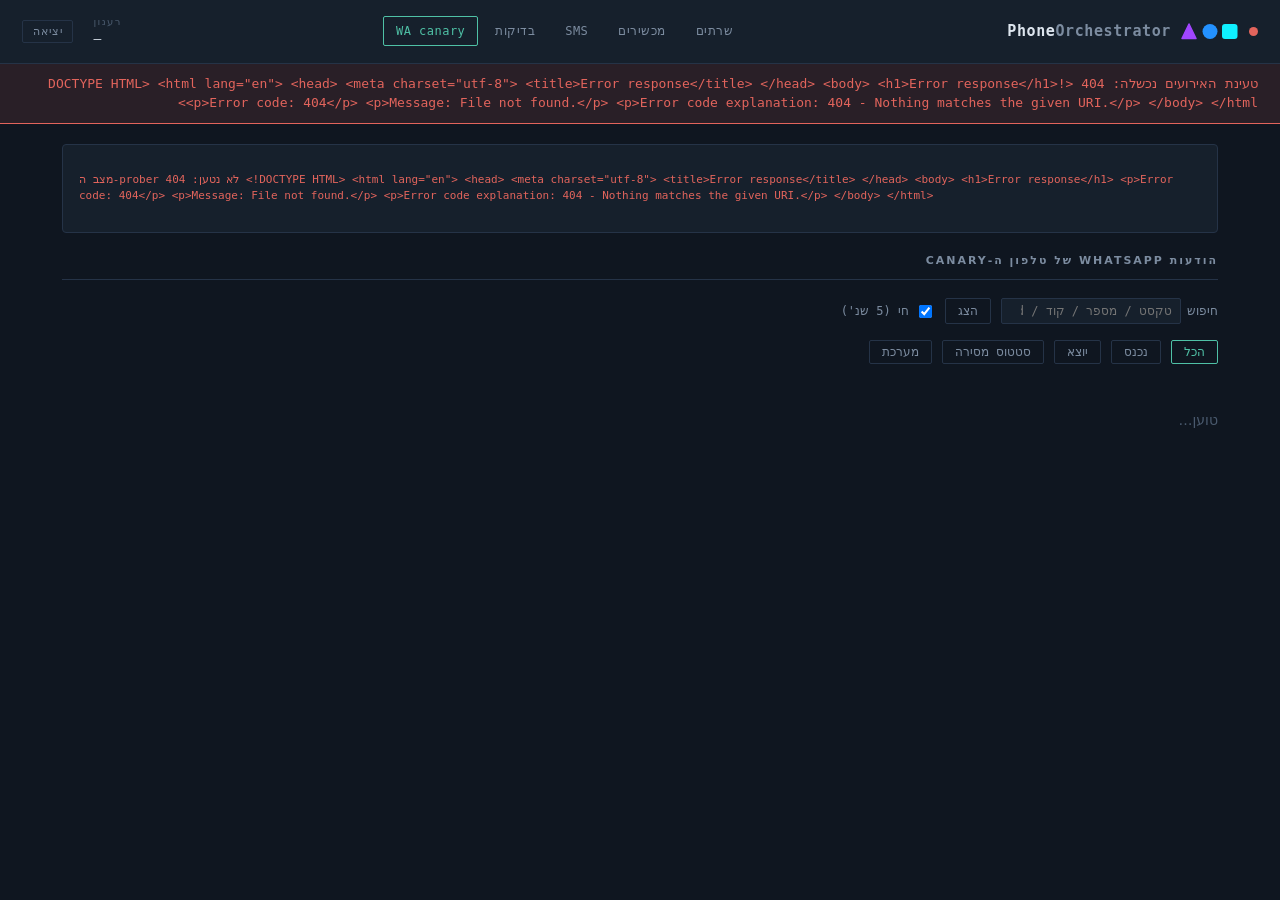
==== src/wwwroot/canary-wa.html @ 00721ed2 "WHASTAPP CANARY + dashboard sms.html (forward status)" ====
<!DOCTYPE html>
<html lang="he" dir="rtl">
<head>
<meta charset="utf-8">
<meta name="viewport" content="width=device-width, initial-scale=1">
<title>PhoneOrchestrator · WhatsApp canary</title>
<link rel="stylesheet" href="styles.css">
</head>
<body>

<header class="bar">
  <div class="bar__id">
    <span class="dot" id="pulse" aria-hidden="true"></span>
    <svg class="mark" viewBox="0 0 58 18" aria-hidden="true">
      <path d="M1 16.5 L8 2 L15 16.5 Z" fill="#A146FF" stroke="#A146FF" stroke-width="1.5" stroke-linejoin="round"/>
      <circle cx="29" cy="9.5" r="7.5" fill="#2391FF"/>
      <rect x="41" y="2" width="15.5" height="15" rx="3" fill="#0FF0FF"/>
    </svg>
    <h1>Phone<em>Orchestrator</em></h1>
  </div>

  <nav class="nav">
    <a href="/">שרתים</a>
    <a href="/devices.html">מכשירים</a>
    <a href="/sms.html">SMS</a>
    <a href="/canary.html">בדיקות</a>
    <a href="/canary-wa.html" aria-current="page">WA canary</a>
  </nav>

  <dl class="bar__meta">
    <div><dt>רענון</dt><dd id="m-refresh">—</dd></div>
  </dl>
  <button class="bar__out" id="logout">יציאה</button>
</header>

<p class="banner" id="banner" hidden></p>

<!-- ------------------------------------------------------------ list view -->
<main class="view" id="view-list">
  <div class="hostbar" id="prober"><p class="empty">טוען מצב ה-prober…</p></div>

  <div class="view__head">
    <h2>הודעות WhatsApp של טלפון ה-canary</h2>
    <div class="pager" id="waPager"></div>
  </div>

  <div class="filters">
    <label>חיפוש <input type="search" id="q" placeholder="טקסט / מספר / קוד / wamid"></label>
    <button class="back" id="apply">הצג</button>
    <label class="live"><input type="checkbox" id="live" checked> חי (5 שנ')</label>
  </div>

  <div class="filters" id="dirChips">
    <button class="chip" data-dir="" aria-current="true">הכל</button>
    <button class="chip" data-dir="in">נכנס</button>
    <button class="chip" data-dir="out">יוצא</button>
    <button class="chip" data-dir="status">סטטוס מסירה</button>
    <button class="chip" data-dir="system">מערכת</button>
  </div>

  <div id="list"><p class="empty">טוען…</p></div>
</main>

<!-- ---------------------------------------------------------- detail view -->
<main class="view" id="view-one" hidden>
  <div class="view__head">
    <button class="back" id="back">חזרה לרשימה</button>
    <span class="hint" id="oneId"></span>
  </div>
  <div class="hostbar" id="onebar"></div>
  <pre class="trail__detail raw" id="raw"></pre>
</main>

<script src="canary-wa.js"></script>
</body>
</html>
---- src/wwwroot/styles.css ----
/* PhoneOrchestrator - instrument panel.
   Data is set in mono throughout: hostnames, IPs and ports are the
   vernacular of this subject, so they get the typeface machines use. */

:root {
  --ground:   #0F1620;
  --panel:    #16202C;
  --raise:    #1B2735;
  --rule:     #253347;
  --paper:    #DDE5EE;
  --muted:    #7C8CA0;
  --dim:      #4A5A6E;

  --ok:       #4FC1A6;
  --warn:     #E0A33C;
  --bad:      #E2645C;

  --mono: ui-monospace, "SF Mono", "JetBrains Mono", "Cascadia Mono", Menlo, Consolas, monospace;
  --sans: system-ui, -apple-system, "Segoe UI", "Noto Sans Hebrew", Arial, sans-serif;

  --gap: 20px;
}

* { box-sizing: border-box; }

html, body {
  margin: 0;
  background: var(--ground);
  color: var(--paper);
  font-family: var(--sans);
  font-size: 15px;
  line-height: 1.5;
}

/* ---------------------------------------------------------------- header */

.bar {
  display: flex;
  flex-wrap: wrap;
  align-items: center;
  gap: var(--gap);
  padding: 14px 22px;
  background: var(--panel);
  border-bottom: 1px solid var(--rule);
}

.bar__id { display: flex; align-items: center; gap: 10px; }
.mark { height: 18px; width: auto; flex: none; display: block; }

.bar h1 {
  margin: 0;
  font-family: var(--mono);
  font-size: 15px;
  font-weight: 600;
  letter-spacing: .04em;
  direction: ltr;
}
.bar h1 em { color: var(--muted); font-style: normal; }

.dot {
  width: 9px; height: 9px; border-radius: 50%;
  background: var(--ok);
  box-shadow: 0 0 0 0 rgba(79,193,166,.55);
  animation: ping 2.4s ease-out infinite;
}
.dot[data-state="stale"] { background: var(--warn); animation: none; }
.dot[data-state="down"]  { background: var(--bad);  animation: none; }

@keyframes ping {
  0%   { box-shadow: 0 0 0 0 rgba(79,193,166,.5); }
  70%  { box-shadow: 0 0 0 9px rgba(79,193,166,0); }
  100% { box-shadow: 0 0 0 0 rgba(79,193,166,0); }
}

.bar__meta {
  display: flex; flex-wrap: wrap; gap: var(--gap);
  margin: 0; margin-inline-start: auto;
}
.bar__meta div { display: flex; flex-direction: column; }
.bar__meta dt {
  font-size: 10px; letter-spacing: .14em; text-transform: uppercase;
  color: var(--dim);
}
.bar__meta dd {
  margin: 0; font-family: var(--mono); font-size: 13px; direction: ltr;
  text-align: start;
}

.pill {
  font-family: var(--mono); font-size: 11px; letter-spacing: .08em;
  padding: 4px 10px; border-radius: 2px;
  border: 1px solid var(--rule); color: var(--muted);
  text-transform: uppercase; white-space: nowrap;
}
.pill[data-on="true"]  { border-color: var(--ok);   color: var(--ok); }
.pill[data-on="false"] { border-color: var(--warn); color: var(--warn); }

.banner {
  margin: 0; padding: 10px 22px;
  background: rgba(226,100,92,.12);
  border-bottom: 1px solid var(--bad);
  color: var(--bad);
  font-family: var(--mono); font-size: 13px;
}

/* ----------------------------------------------------------------- views */

.view { padding: 20px 22px 40px; max-width: 1200px; margin: 0 auto; }

.view__head {
  display: flex; align-items: center; justify-content: space-between;
  gap: 12px; margin-bottom: 18px;
  border-bottom: 1px solid var(--rule); padding-bottom: 10px;
}
.view__head h2 {
  margin: 0; font-size: 11px; letter-spacing: .18em; text-transform: uppercase;
  color: var(--muted); font-weight: 600;
}

.back {
  background: transparent; border: 1px solid var(--rule); border-radius: 2px;
  color: var(--muted); font-family: var(--mono); font-size: 12px;
  padding: 5px 12px; cursor: pointer;
}
.back:hover { color: var(--paper); border-color: var(--dim); }
.back:focus-visible { outline: 2px solid var(--ok); outline-offset: 2px; }

.empty { color: var(--dim); font-size: 14px; padding: 30px 0; }

/* ------------------------------------------------------------ host cards */

.hosts {
  display: grid;
  grid-template-columns: repeat(auto-fill, minmax(320px, 1fr));
  gap: 14px;
}

.host {
  width: 100%; text-align: start;
  background: var(--panel); border: 1px solid var(--rule);
  border-radius: 4px; padding: 16px;
  color: inherit; font: inherit; cursor: pointer;
  display: grid; gap: 14px; align-content: start;
  transition: border-color .12s, background .12s;
}
.host:hover { background: var(--raise); border-color: var(--dim); }
.host:focus-visible { outline: 2px solid var(--ok); outline-offset: 2px; }

.host__top { display: flex; align-items: baseline; gap: 10px; }
.host__name {
  font-family: var(--mono); font-size: 14px; direction: ltr;
  overflow: hidden; text-overflow: ellipsis; white-space: nowrap;
}
.host__ip {
  font-family: var(--mono); font-size: 12px; color: var(--dim);
  direction: ltr; margin-inline-start: auto;
}

.host__stats {
  display: flex; gap: 16px; flex-wrap: wrap;
  font-family: var(--mono); font-size: 12px; color: var(--muted);
}
.host__stats b { color: var(--paper); font-weight: 500; }

.host__go {
  font-family: var(--mono); font-size: 11px; color: var(--dim);
  letter-spacing: .06em;
}
.host:hover .host__go { color: var(--ok); }

.host__err {
  font-family: var(--mono); font-size: 11px; color: var(--bad);
  direction: ltr; word-break: break-word;
}

/* ---------------------------------------------------------------- gauges */

/* Dials, not bars: three readings you scan rather than read. The absolute
   figures sit under each one because a percentage alone does not say
   whether 93% leaves 2GB free or 200GB. */

.gauges {
  display: grid; grid-template-columns: repeat(3, 1fr);
  gap: 8px; justify-items: center;
}

.gauge { display: grid; justify-items: center; width: 100%; }
.gauge svg { width: 100%; max-width: 92px; height: auto; overflow: visible; }

.gauge__track {
  fill: none; stroke: var(--rule); stroke-width: 5; stroke-linecap: round;
}
.gauge__fill {
  fill: none; stroke-width: 5; stroke-linecap: round;
  transition: stroke-dasharray .4s ease;
}
.gauge__needle { stroke-width: 1.5; stroke-linecap: round; transition: all .4s ease; }

.gauge[data-tone="ok"]   .gauge__fill,
.gauge[data-tone="ok"]   .gauge__needle { stroke: var(--ok); }
.gauge[data-tone="ok"]   .gauge__hub    { fill: var(--ok); }
.gauge[data-tone="warn"] .gauge__fill,
.gauge[data-tone="warn"] .gauge__needle { stroke: var(--warn); }
.gauge[data-tone="warn"] .gauge__hub    { fill: var(--warn); }
.gauge[data-tone="bad"]  .gauge__fill,
.gauge[data-tone="bad"]  .gauge__needle { stroke: var(--bad); }
.gauge[data-tone="bad"]  .gauge__hub    { fill: var(--bad); }

.gauge__lbl {
  font-family: var(--mono); font-size: 10px; letter-spacing: .16em;
  color: var(--muted); margin-bottom: 2px;
}
.gauge__val {
  font-family: var(--mono); font-size: 15px; color: var(--paper);
  margin-top: -8px;
}
.gauge__sub {
  font-family: var(--mono); font-size: 10px; color: var(--dim);
  direction: ltr; white-space: nowrap; margin-top: 1px;
}

/* ------------------------------------------------------------------ gate */

/* Five bars, one per rule in rpc_orch_pick_host. Reads as a barcode -
   eligibility without parsing a single number. */
.gates { display: flex; gap: 4px; }
.gate {
  flex: 1; max-width: 52px; height: 22px;
  border: 1px solid var(--rule); border-radius: 1px;
  display: flex; align-items: center; justify-content: center;
  font-family: var(--mono); font-size: 10px; letter-spacing: .06em;
  color: var(--dim);
}
.gate[data-pass="true"]  { border-color: var(--ok);  color: var(--ok);  background: rgba(79,193,166,.10); }
.gate[data-pass="false"] { border-color: var(--bad); color: var(--bad); background: rgba(226,100,92,.12); }

/* ------------------------------------------------------- drill-down head */

.hostbar {
  background: var(--panel); border: 1px solid var(--rule);
  border-radius: 4px; padding: 16px; margin-bottom: 20px;
  display: grid; gap: 14px;
}
.hostbar__top { display: flex; align-items: baseline; gap: 10px; }
.hostbar__name { font-family: var(--mono); font-size: 15px; direction: ltr; }
.hostbar .gauges { max-width: 420px; }

/* ------------------------------------------------------------------ tags */

.tag {
  font-family: var(--mono); font-size: 10px; letter-spacing: .1em;
  text-transform: uppercase; padding: 2px 7px; border-radius: 2px;
  white-space: nowrap;
}
.tag--ok   { color: var(--ok);   background: rgba(79,193,166,.12); }
.tag--warn { color: var(--warn); background: rgba(224,163,60,.14); }
.tag--bad  { color: var(--bad);  background: rgba(226,100,92,.14); }

/* ---------------------------------------------------------------- tables */

.tbl { width: 100%; border-collapse: collapse; font-family: var(--mono); font-size: 12.5px; }
.tbl th {
  text-align: start; font-weight: 600; font-size: 10px; letter-spacing: .12em;
  text-transform: uppercase; color: var(--dim);
  padding: 9px 10px; border-bottom: 1px solid var(--rule); white-space: nowrap;
}
.tbl td {
  padding: 10px; border-bottom: 1px solid var(--panel);
  direction: ltr; text-align: start; vertical-align: middle;
}
.tbl tr:hover td { background: var(--panel); }
.num { color: var(--muted); }
.nil { color: var(--dim); }
.wrap { overflow-x: auto; }

/* ---------------------------------------------------------------- paging */

.pager { display: flex; align-items: center; gap: 6px; }
.pager button {
  font-family: var(--mono); font-size: 12px;
  background: transparent; color: var(--muted);
  border: 1px solid var(--rule); border-radius: 2px;
  padding: 4px 10px; cursor: pointer;
}
.pager button:hover:not(:disabled) { color: var(--paper); border-color: var(--dim); }
.pager button:disabled { opacity: .35; cursor: default; }
.pager button:focus-visible { outline: 2px solid var(--ok); outline-offset: 2px; }
.pager span { font-family: var(--mono); font-size: 11px; color: var(--dim); direction: ltr; }

/* ---------------------------------------------------------------- mobile */

@media (max-width: 640px) {
  .view { padding: 16px 14px 32px; }
  .hosts { grid-template-columns: 1fr; }
  .bar__meta { gap: 14px; }
}

@media (prefers-reduced-motion: reduce) {
  .gauge__fill, .gauge__needle { transition: none; }
  * { transition: none !important; }
}

/* ----------------------------------------------------------------- login */

.login-body { display: flex; min-height: 100vh; }

.login { margin: auto; width: 100%; max-width: 340px; padding: 24px; }

.login__card {
  background: var(--panel); border: 1px solid var(--rule);
  border-radius: 4px; padding: 28px 24px;
  display: flex; flex-direction: column; gap: 16px;
}

.login__brand {
  margin: 0 0 4px; font-family: var(--mono); font-size: 15px; font-weight: 600;
  letter-spacing: .04em; direction: ltr; text-align: center;
}
.login__logo {
  display: block;
  width: 160px; height: 160px;
  margin: 0 auto 4px;
}
.login__brand em { color: var(--muted); font-style: normal; }

.login__field { display: flex; flex-direction: column; gap: 6px; }
.login__field span {
  font-size: 10px; letter-spacing: .14em; text-transform: uppercase; color: var(--dim);
}
.login__field input {
  background: var(--ground); border: 1px solid var(--rule); border-radius: 2px;
  color: var(--paper); font-family: var(--mono); font-size: 14px;
  padding: 9px 10px; direction: ltr; text-align: start;
}
.login__field input:focus { outline: none; border-color: var(--ok); }

.login__error { margin: 0; font-size: 12px; color: var(--bad); }

.login__go {
  background: transparent; border: 1px solid var(--ok); border-radius: 2px;
  color: var(--ok); font-family: var(--mono); font-size: 13px;
  letter-spacing: .08em; padding: 9px; cursor: pointer;
}
.login__go:hover:not(:disabled) { background: rgba(79,193,166,.12); }
.login__go:disabled { opacity: .5; cursor: default; }
.login__go:focus-visible { outline: 2px solid var(--ok); outline-offset: 2px; }

.bar__out {
  background: transparent; border: 1px solid var(--rule); border-radius: 2px;
  color: var(--muted); font-family: var(--mono); font-size: 11px;
  letter-spacing: .08em; padding: 4px 10px; cursor: pointer;
}
.bar__out:hover { color: var(--paper); border-color: var(--dim); }


/* ════════════════════════════════════════════════════════════════════════
   Append to styles.css - navigation, filters, cards, upload, trail.
   ════════════════════════════════════════════════════════════════════════ */

/* ------------------------------------------------------------------- nav */

.nav { display: flex; gap: 4px; margin-inline-start: auto; }
.nav a {
  font-family: var(--mono); font-size: 12px; letter-spacing: .04em;
  color: var(--muted); text-decoration: none;
  padding: 5px 12px; border: 1px solid transparent; border-radius: 2px;
}
.nav a:hover { color: var(--paper); border-color: var(--rule); }
.nav a[aria-current="page"] { color: var(--ok); border-color: var(--ok); }

/* --------------------------------------------------------------- filters */

.filters {
  display: flex; align-items: center; gap: 10px; flex-wrap: wrap;
  margin-bottom: 16px;
}
.filters label {
  font-family: var(--mono); font-size: 12px; color: var(--muted);
  display: flex; align-items: center; gap: 6px;
}
.filters input[type="date"] {
  background: var(--panel); border: 1px solid var(--rule); border-radius: 2px;
  color: var(--paper); font-family: var(--mono); font-size: 12px;
  padding: 5px 8px; color-scheme: dark;
}
.hint { font-family: var(--mono); font-size: 11px; color: var(--dim); }

.chip {
  font-family: var(--mono); font-size: 12px;
  background: transparent; color: var(--muted);
  border: 1px solid var(--rule); border-radius: 2px;
  padding: 4px 12px; cursor: pointer;
}
.chip:hover { color: var(--paper); border-color: var(--dim); }
.chip[aria-current="true"] { color: var(--ok); border-color: var(--ok); }

/* Rows that drill down. The cursor is the only affordance a dense table
   has room for, so the hover tint has to carry the rest. */
.tbl tr.click { cursor: pointer; }
.tbl tr.click:hover td { background: var(--raise); }

.ok-t  { color: var(--ok); }
.bad-t { color: var(--bad); }
.big   { font-size: 16px; }

/* ----------------------------------------------------------------- cards */

.cards {
  display: grid; grid-template-columns: repeat(auto-fit, minmax(280px, 1fr));
  gap: 14px; margin-bottom: 26px;
}
.card {
  background: var(--panel); border: 1px solid var(--rule);
  border-radius: 4px; padding: 16px;
  display: grid; gap: 10px; align-content: start;
}
.card h3 {
  margin: 0; font-family: var(--mono); font-size: 13px;
  letter-spacing: .06em; font-weight: 600;
}
.card__note { margin: 0; font-size: 12px; color: var(--muted); line-height: 1.6; }
.card__note b { color: var(--paper); font-weight: 500; font-family: var(--mono); }
.card__state { }

.upload {
  display: inline-block; cursor: pointer;
  border: 1px dashed var(--rule); border-radius: 2px;
  padding: 9px; text-align: center;
  font-family: var(--mono); font-size: 12px; color: var(--muted);
}
.upload:hover { border-color: var(--ok); color: var(--ok); }
.upload input { position: absolute; opacity: 0; pointer-events: none; }

/* ------------------------------------------------------------------ form */

.form { display: grid; gap: 12px; max-width: 340px; }
.row { display: flex; gap: 8px; }

/* ----------------------------------------------------------------- trail */

/* The sub-event trail. A rule down the left with dots on it reads as a
   sequence without needing timestamps to be parsed. */
.trail {
  list-style: none; margin: 0; padding: 0 22px 0 0;
  border-inline-start: 1px solid var(--rule);
}
.trail li {
  position: relative; padding: 0 18px 18px 0; margin-inline-start: -1px;
  border-inline-start: 1px solid var(--rule);
}
.trail li::before {
  content: ''; position: absolute; inset-inline-start: -4px; top: 5px;
  width: 7px; height: 7px; border-radius: 50%;
  background: var(--ok);
}
.trail__when {
  font-family: var(--mono); font-size: 11px; color: var(--dim);
  margin-inline-end: 10px; direction: ltr;
}
.trail__kind {
  font-family: var(--mono); font-size: 12px; color: var(--paper);
  letter-spacing: .04em;
}
.trail__detail {
  margin: 8px 0 0; padding: 10px;
  background: var(--panel); border: 1px solid var(--rule); border-radius: 3px;
  font-family: var(--mono); font-size: 11px; color: var(--muted);
  direction: ltr; text-align: start;
  overflow-x: auto; white-space: pre; max-height: 240px;
}
/* ════════════════════════════════════════════════════════════════════════
   Append to styles.css - devices page (devices.html).
   ════════════════════════════════════════════════════════════════════════ */

.banner--ok {
  background: rgba(79,193,166,.10);
  border-bottom-color: var(--ok);
  color: var(--ok);
}

.chip:disabled { opacity: .35; cursor: default; }
.chip:disabled:hover { color: var(--muted); border-color: var(--rule); }
.chip--bad:hover:not(:disabled) { color: var(--bad); border-color: var(--bad); }
.tbl td .row { flex-wrap: nowrap; }

/* הכפתור ההרסני רחוק מהבטוח */
.row--actions { gap: 28px; }

/* ════════════════════════════════════════════════════════════════════════
   SMS page (sms.html).
   ════════════════════════════════════════════════════════════════════════ */

/* SMS text is mostly Hebrew - not mono, not forced LTR like the other cells. */
.tbl td.sms-body {
  font-family: var(--sans); font-size: 13px; direction: rtl;
  max-width: 420px; overflow: hidden; text-overflow: ellipsis; white-space: nowrap;
}
.sms-full {
  margin: 0; font-family: var(--sans); font-size: 15px; line-height: 1.6;
  white-space: pre-wrap; word-break: break-word;
}

/* A row that arrived since the last refresh. */
.tbl tr.fresh td { animation: fresh 3s ease-out; }
@keyframes fresh { from { background: rgba(79,193,166,.22); } to { background: transparent; } }

.filters input[type="search"] {
  background: var(--panel); border: 1px solid var(--rule); border-radius: 2px;
  color: var(--paper); font-family: var(--mono); font-size: 12px;
  padding: 5px 8px; min-width: 180px;
}
.filters input[type="search"]:focus { outline: none; border-color: var(--ok); }
.live { cursor: pointer; }
a.chip { text-decoration: none; display: inline-block; }

/* ════════════════════════════════════════════════════════════════════════
   WhatsApp canary page (canary-wa.html).
   ════════════════════════════════════════════════════════════════════════ */

.hostbar .gates { flex-wrap: wrap; }
.hostbar .gate { max-width: none; padding: 0 8px; }
pre.raw { margin: 0; max-height: none; }
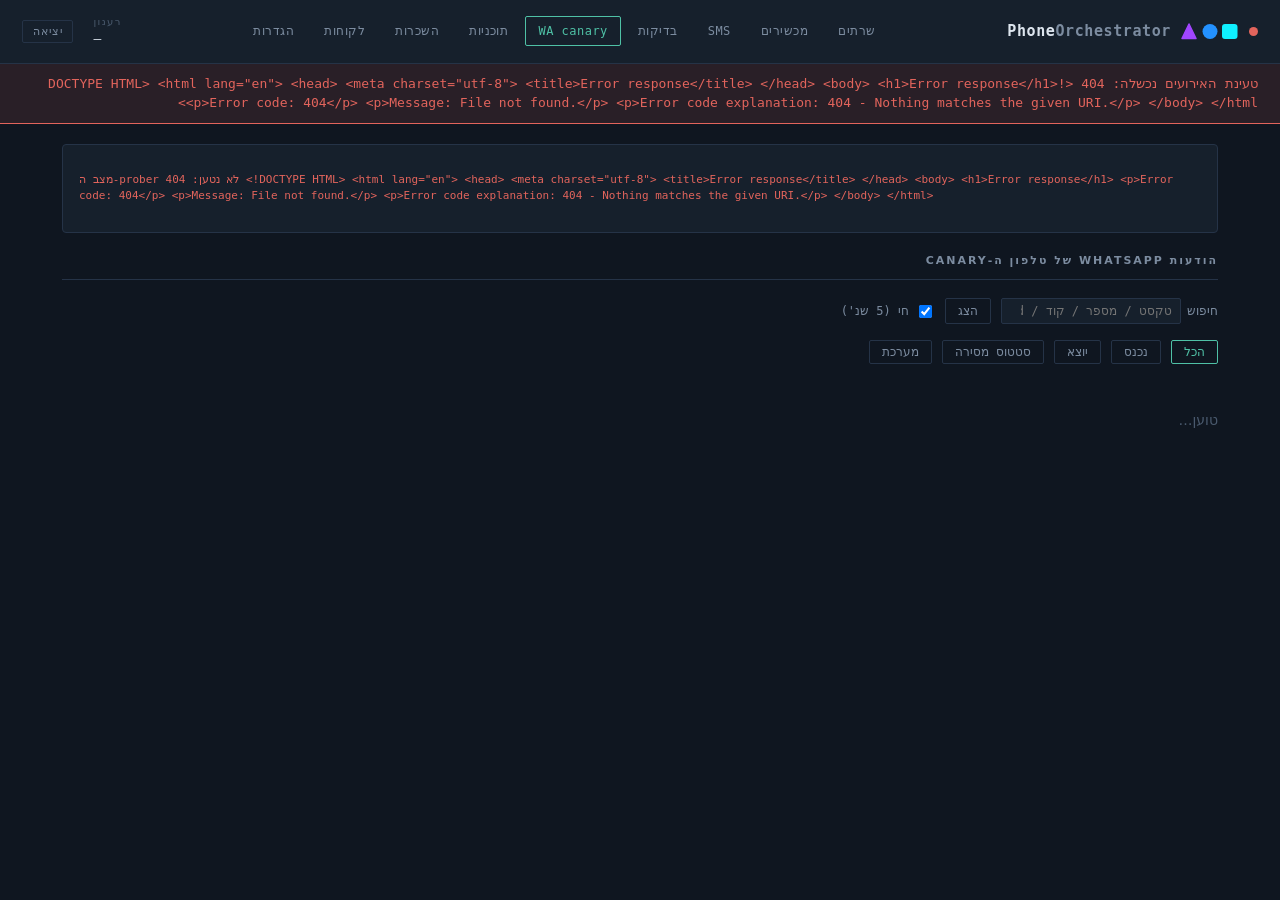
==== commit a883c7b8: "back office: plans, rentals, customers & debts, bot_config" ====
--- a/src/wwwroot/canary-wa.html
+++ b/src/wwwroot/canary-wa.html
@@ -25,6 +25,10 @@
     <a href="/sms.html">SMS</a>
     <a href="/canary.html">בדיקות</a>
     <a href="/canary-wa.html" aria-current="page">WA canary</a>
+    <a href="/plans.html">תוכניות</a>
+    <a href="/rentals.html">השכרות</a>
+    <a href="/customers.html">לקוחות</a>
+    <a href="/config.html">הגדרות</a>
   </nav>
 
   <dl class="bar__meta">
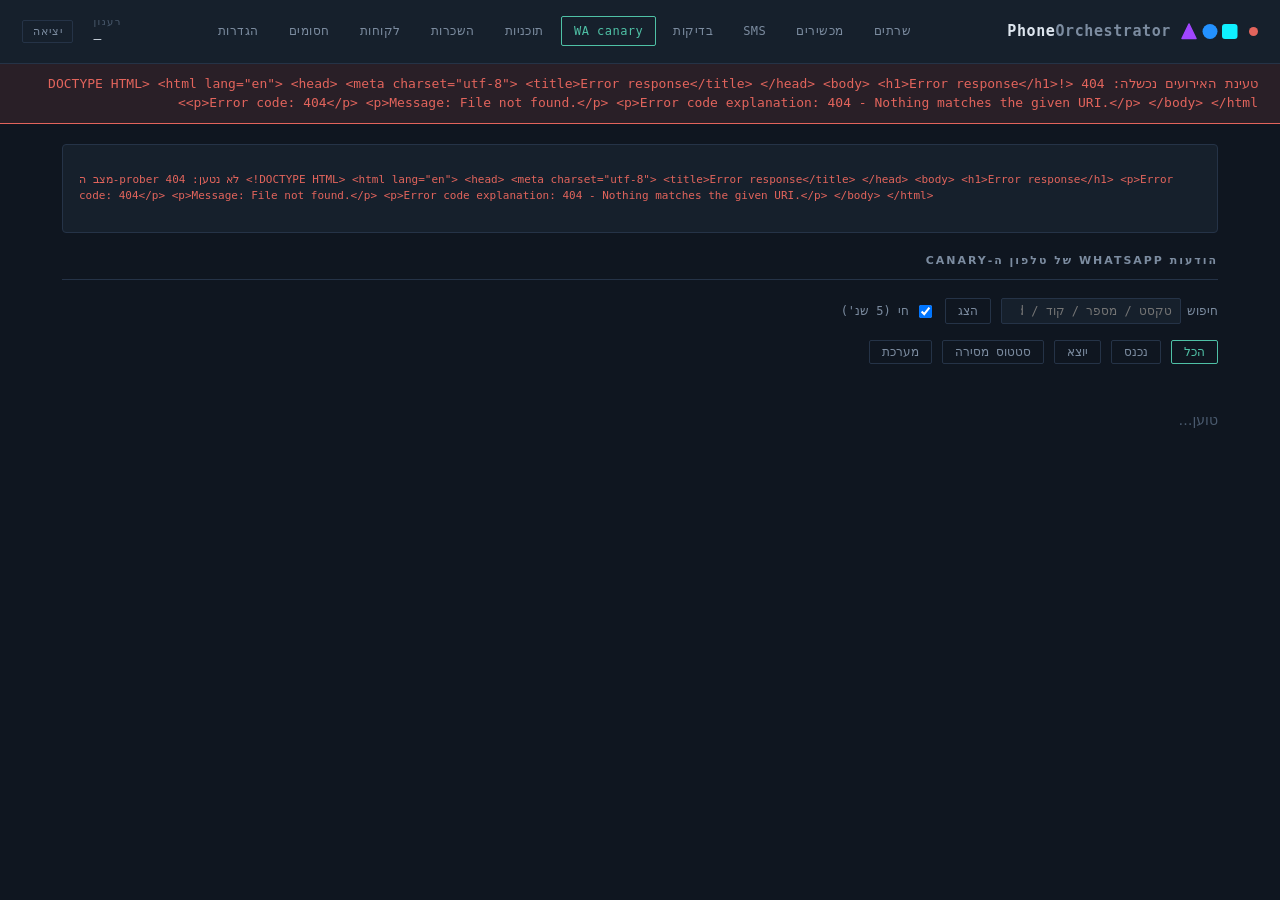
==== commit 15084859: "pws and unwanted" ====
--- a/src/wwwroot/canary-wa.html
+++ b/src/wwwroot/canary-wa.html
@@ -2,9 +2,16 @@
 <html lang="he" dir="rtl">
 <head>
 <meta charset="utf-8">
-<meta name="viewport" content="width=device-width, initial-scale=1">
+<meta name="viewport" content="width=device-width, initial-scale=1, viewport-fit=cover">
 <title>PhoneOrchestrator · WhatsApp canary</title>
 <link rel="stylesheet" href="styles.css">
+<link rel="manifest" href="/manifest.webmanifest">
+<meta name="theme-color" content="#0F1620">
+<link rel="icon" href="/icons/icon-192.png" type="image/png">
+<link rel="apple-touch-icon" href="/icons/apple-touch-icon.png">
+<meta name="apple-mobile-web-app-capable" content="yes">
+<meta name="apple-mobile-web-app-status-bar-style" content="black-translucent">
+<script src="pwa.js" defer></script>
 </head>
 <body>
 
@@ -28,6 +35,7 @@
     <a href="/plans.html">תוכניות</a>
     <a href="/rentals.html">השכרות</a>
     <a href="/customers.html">לקוחות</a>
+    <a href="/unwanted.html">חסומים</a>
     <a href="/config.html">הגדרות</a>
   </nav>
 
--- a/src/wwwroot/styles.css
+++ b/src/wwwroot/styles.css
@@ -521,3 +521,87 @@
 .hostbar .gate { max-width: none; padding: 0 8px; }
 pre.raw { margin: 0; max-height: none; }
 
+
+/* ════════════════════════════════════════════════════════════════════════
+   Responsive + PWA (pwa.js adds .bar__menu and toggles .bar--open).
+   ════════════════════════════════════════════════════════════════════════ */
+
+html { -webkit-text-size-adjust: 100%; }
+body { padding-bottom: env(safe-area-inset-bottom); }
+.bar { padding-top: max(14px, env(safe-area-inset-top)); position: sticky; top: 0; z-index: 20; }
+
+.bar__menu {
+  display: none; align-items: center; gap: 8px;
+  background: transparent; border: 1px solid var(--rule); border-radius: 2px;
+  color: var(--paper); font-family: var(--mono); font-size: 13px;
+  padding: 6px 12px; cursor: pointer; margin-inline-start: auto;
+}
+.bar__menu b { font-weight: 500; color: var(--ok); }
+.bar__menu:focus-visible { outline: 2px solid var(--ok); outline-offset: 2px; }
+
+/* wide nav: 10 links don't fit next to the meta on mid screens → let it wrap */
+.nav { flex-wrap: wrap; }
+
+/* row → card layout for tables marked .tbl--cards (unwanted.html) */
+.tbl td.act { text-align: end; white-space: nowrap; }
+
+@media (max-width: 1100px) {
+  .bar { gap: 12px; }
+  .bar__meta { order: 5; width: 100%; margin-inline-start: 0; }
+  .bar__menu { display: inline-flex; }
+  .nav {
+    display: none; order: 4; width: 100%; margin: 0;
+    flex-direction: column; gap: 2px;
+    border-top: 1px solid var(--rule); padding-top: 8px;
+  }
+  .bar--open .nav { display: flex; }
+  .nav a { padding: 11px 12px; font-size: 14px; }
+}
+
+@media (max-width: 640px) {
+  html, body { font-size: 14px; }
+  .bar { padding-inline: 14px; }
+  .bar__id h1 { font-size: 13px; }
+  .bar__out { padding: 6px 10px; }
+  .bar__install { display: none; }        /* menu stays reachable; Android shows its own install too */
+  .banner { padding-inline: 14px; }
+
+  .view__head { flex-wrap: wrap; }
+  .filters { gap: 8px; }
+  .filters input[type="search"], .filters select, .filters input[type="text"] { flex: 1 1 100%; min-width: 0; font-size: 16px; }
+  .chip, .back, .pager button { padding: 8px 12px; }   /* finger-sized */
+
+  .grid2, .cards { grid-template-columns: 1fr; }
+  .gauges { grid-template-columns: repeat(3, minmax(0, 1fr)); }
+  .row { flex-wrap: wrap; }
+  .row--actions { gap: 14px; }
+  .form { max-width: none; }
+  .wrap { -webkit-overflow-scrolling: touch; margin-inline: -14px; padding-inline: 14px; }
+  .tbl td.sms-body { max-width: 220px; }
+
+  /* cards */
+  .tbl--cards thead { display: none; }
+  .tbl--cards, .tbl--cards tbody, .tbl--cards tr, .tbl--cards td { display: block; width: 100%; }
+  .tbl--cards tr {
+    background: var(--panel); border: 1px solid var(--rule); border-radius: 4px;
+    padding: 10px 12px; margin-bottom: 10px;
+  }
+  .tbl--cards tr:hover td { background: transparent; }
+  .tbl--cards td {
+    border: 0; padding: 4px 0; direction: rtl; text-align: start;
+    display: flex; gap: 10px; align-items: baseline; justify-content: space-between;
+  }
+  .tbl--cards td[data-label]::before {
+    content: attr(data-label); flex: none;
+    font-size: 10px; letter-spacing: .12em; color: var(--dim);
+  }
+  .tbl--cards td.sms-body { max-width: none; white-space: normal; }
+  .tbl--cards td.act { justify-content: stretch; padding-top: 8px; }
+  .tbl--cards td.act:empty { display: none; }
+  .tbl--cards td.act .chip { width: 100%; }
+}
+
+@media (display-mode: standalone) {
+  .bar__install { display: none; }
+}
+.tbl td.nw { white-space: nowrap; }
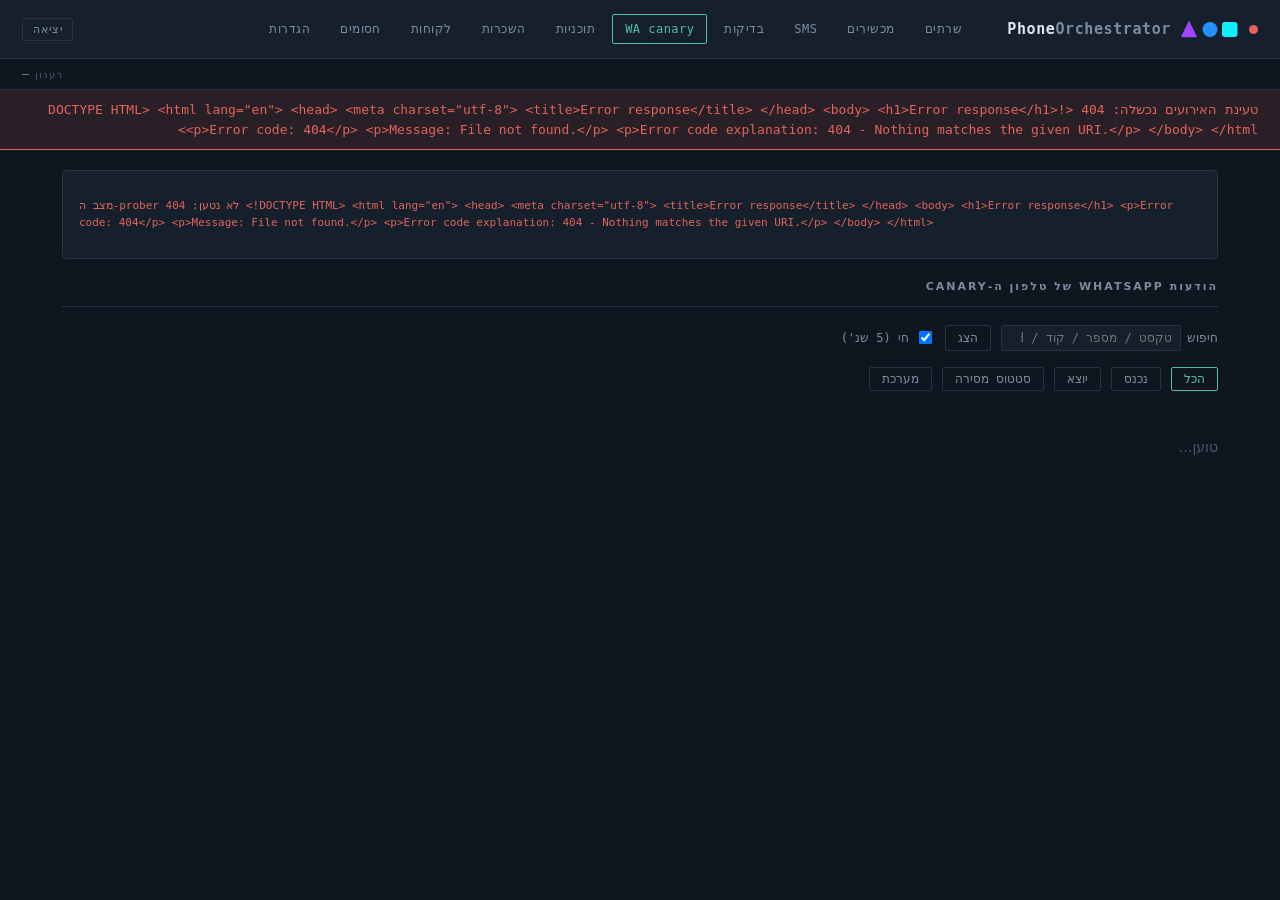
==== commit bd753e11: "pws FIXED" ====
--- a/src/wwwroot/canary-wa.html
+++ b/src/wwwroot/canary-wa.html
@@ -25,7 +25,6 @@
     </svg>
     <h1>Phone<em>Orchestrator</em></h1>
   </div>
-
   <nav class="nav">
     <a href="/">שרתים</a>
     <a href="/devices.html">מכשירים</a>
@@ -38,12 +37,11 @@
     <a href="/unwanted.html">חסומים</a>
     <a href="/config.html">הגדרות</a>
   </nav>
-
-  <dl class="bar__meta">
-    <div><dt>רענון</dt><dd id="m-refresh">—</dd></div>
-  </dl>
   <button class="bar__out" id="logout">יציאה</button>
 </header>
+<dl class="meta" aria-label="מצב">
+  <div><dt>רענון</dt><dd id="m-refresh">—</dd></div>
+</dl>
 
 <p class="banner" id="banner" hidden></p>
 
--- a/src/wwwroot/styles.css
+++ b/src/wwwroot/styles.css
@@ -545,9 +545,8 @@
 /* row → card layout for tables marked .tbl--cards (unwanted.html) */
 .tbl td.act { text-align: end; white-space: nowrap; }
 
-@media (max-width: 1100px) {
+@media (max-width: 1180px) {
   .bar { gap: 12px; }
-  .bar__meta { order: 5; width: 100%; margin-inline-start: 0; }
   .bar__menu { display: inline-flex; }
   .nav {
     display: none; order: 4; width: 100%; margin: 0;
@@ -605,3 +604,36 @@
   .bar__install { display: none; }
 }
 .tbl td.nw { white-space: nowrap; }
+
+/* ── header: logo · nav · (pill) · logout on one row; status moved to .meta under it ── */
+.bar { flex-wrap: nowrap; }
+.bar__id { flex: none; }
+.nav { flex: 1 1 auto; min-width: 0; margin-inline-start: 12px; flex-wrap: wrap; }
+.nav a { white-space: nowrap; }
+.bar .pill, .bar__out, .bar__install { flex: none; }
+
+/* status strip (refresh / scan / env / build) — under the header, scrolls with the page */
+.meta {
+  display: flex; flex-wrap: wrap; justify-content: flex-end; gap: 6px 22px;
+  margin: 0; padding: 6px 22px;
+  border-bottom: 1px solid var(--rule); background: var(--ground);
+}
+.meta div { display: flex; align-items: baseline; gap: 6px; min-width: 0; }
+.meta dt { font-size: 10px; letter-spacing: .14em; text-transform: uppercase; color: var(--dim); }
+.meta dd {
+  margin: 0; font-family: var(--mono); font-size: 12px; color: var(--muted); direction: ltr;
+  max-width: 16ch; overflow: hidden; text-overflow: ellipsis; white-space: nowrap;
+}
+
+@media (max-width: 1180px) {
+  .bar { flex-wrap: wrap; }
+  .nav { margin-inline-start: 0; flex: 1 1 100%; }
+}
+@media (max-width: 640px) {
+  .meta { justify-content: flex-start; padding-inline: 14px; gap: 4px 16px; }
+}
+@media (max-width: 640px) {
+  .bar .mark { display: none; }          /* logo text + ☰ + יציאה on one row */
+  .bar { gap: 8px; }
+  .bar__menu { padding: 6px 10px; }
+}
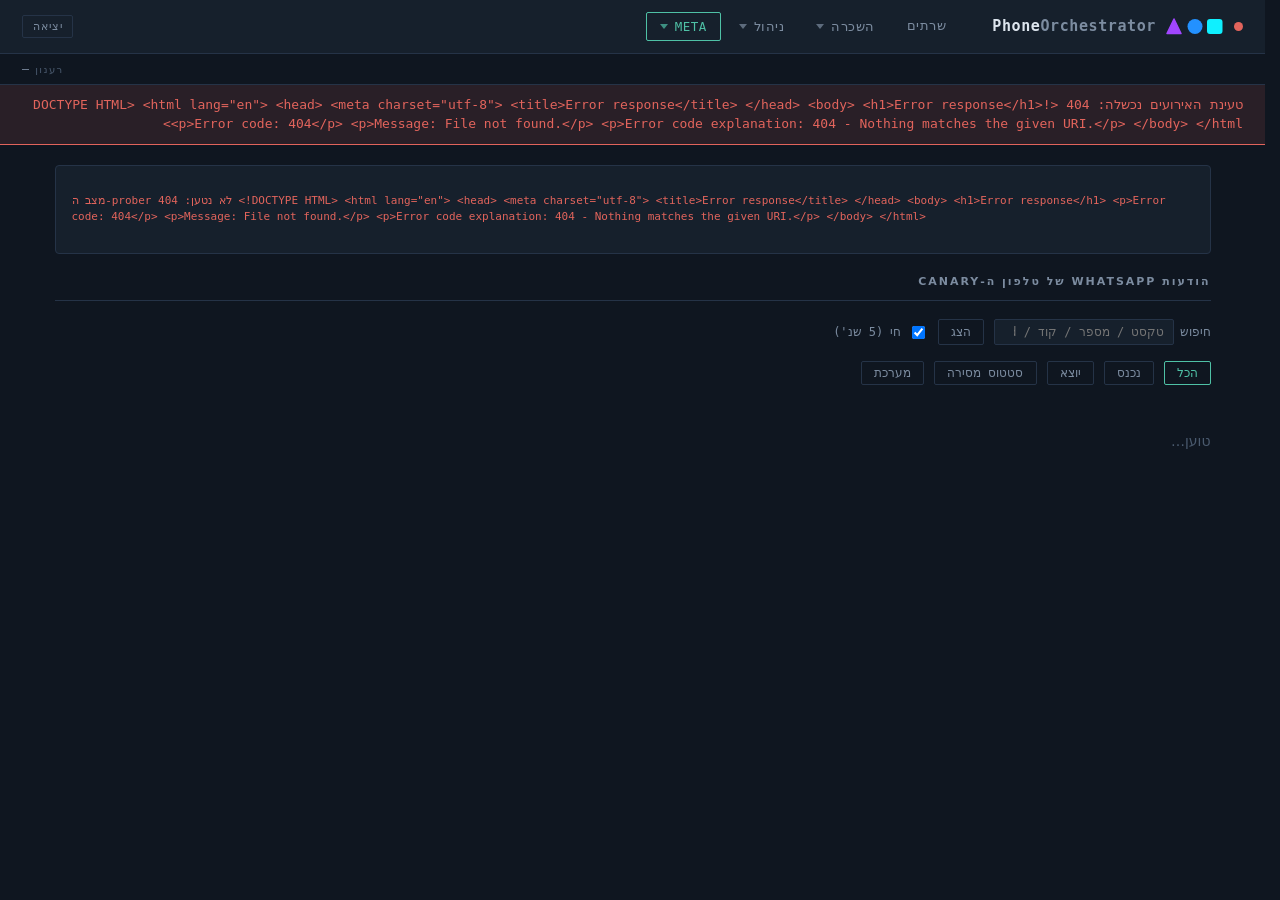
==== commit 65142c27: "MENU" ====
--- a/src/wwwroot/canary-wa.html
+++ b/src/wwwroot/canary-wa.html
@@ -25,19 +25,37 @@
     </svg>
     <h1>Phone<em>Orchestrator</em></h1>
   </div>
-  <nav class="nav">
-    <a href="/">שרתים</a>
-    <a href="/devices.html">מכשירים</a>
-    <a href="/sms.html">SMS</a>
-    <a href="/canary.html">בדיקות</a>
-    <a href="/canary-wa.html" aria-current="page">WA canary</a>
-    <a href="/plans.html">תוכניות</a>
-    <a href="/rentals.html">השכרות</a>
-    <a href="/customers.html">לקוחות</a>
-    <a href="/unwanted.html">חסומים</a>
-    <a href="/config.html">הגדרות</a>
+  <nav class="nav" id="mainnav" aria-label="ניווט">
+    <a class="nav__top" href="/">שרתים</a>
+    <div class="nav__grp">
+      <button class="nav__top" type="button" aria-expanded="false">השכרה<span class="nav__car" aria-hidden="true"></span></button>
+      <div class="nav__sub">
+        <a href="/devices.html">מכשירים</a>
+        <a href="/sms.html">SMS</a>
+        <a href="/rentals.html">השכרות</a>
+      </div>
+    </div>
+    <div class="nav__grp">
+      <button class="nav__top" type="button" aria-expanded="false">ניהול<span class="nav__car" aria-hidden="true"></span></button>
+      <div class="nav__sub">
+        <a href="/customers.html">לקוחות</a>
+        <a href="/unwanted.html">חסומים</a>
+        <a href="/plans.html">תוכניות</a>
+        <a href="/config.html">הגדרות</a>
+      </div>
+    </div>
+    <div class="nav__grp" data-current="true">
+      <button class="nav__top" type="button" aria-expanded="false">META<span class="nav__car" aria-hidden="true"></span></button>
+      <div class="nav__sub">
+        <a href="/canary.html">בדיקות</a>
+        <a href="/canary-wa.html" aria-current="page">WA canary</a>
+      </div>
+    </div>
   </nav>
-  <button class="bar__out" id="logout">יציאה</button>
+  <div class="bar__end">
+    <button class="bar__menu" type="button" aria-controls="mainnav" aria-expanded="false" aria-label="תפריט"><span aria-hidden="true">☰</span><b>WA canary</b></button>
+    <button class="bar__out" id="logout">יציאה</button>
+  </div>
 </header>
 <dl class="meta" aria-label="מצב">
   <div><dt>רענון</dt><dd id="m-refresh">—</dd></div>
--- a/src/wwwroot/styles.css
+++ b/src/wwwroot/styles.css
@@ -359,14 +359,6 @@
 
 /* ------------------------------------------------------------------- nav */
 
-.nav { display: flex; gap: 4px; margin-inline-start: auto; }
-.nav a {
-  font-family: var(--mono); font-size: 12px; letter-spacing: .04em;
-  color: var(--muted); text-decoration: none;
-  padding: 5px 12px; border: 1px solid transparent; border-radius: 2px;
-}
-.nav a:hover { color: var(--paper); border-color: var(--rule); }
-.nav a[aria-current="page"] { color: var(--ok); border-color: var(--ok); }
 
 /* --------------------------------------------------------------- filters */
 
@@ -521,56 +513,119 @@
 .hostbar .gate { max-width: none; padding: 0 8px; }
 pre.raw { margin: 0; max-height: none; }
 
-
 /* ════════════════════════════════════════════════════════════════════════
-   Responsive + PWA (pwa.js adds .bar__menu and toggles .bar--open).
+   Header + menu (fixed grid) · status strip · responsive · PWA
+   Header = 3 fixed columns: logo | menu | actions. The menu always starts at
+   the same x on every page: the logo column is fixed, the actions column grows
+   away from it, and the scrollbar gutter is always reserved.
    ════════════════════════════════════════════════════════════════════════ */
 
-html { -webkit-text-size-adjust: 100%; }
+html { scrollbar-gutter: stable; -webkit-text-size-adjust: 100%; }
 body { padding-bottom: env(safe-area-inset-bottom); }
-.bar { padding-top: max(14px, env(safe-area-inset-top)); position: sticky; top: 0; z-index: 20; }
+
+.bar {
+  display: grid; grid-template-columns: max-content minmax(0, 1fr) auto;
+  grid-template-areas: "id nav end";
+  align-items: center; gap: 0 32px;
+  padding: max(10px, env(safe-area-inset-top)) 22px 10px;
+  position: sticky; top: 0; z-index: 30;
+}
+.bar__id  { grid-area: id; min-width: 0; }
+.bar__end { grid-area: end; display: flex; align-items: center; justify-content: flex-end; gap: 10px; }
+.bar__end > * { flex: none; }
+
+/* ── menu ── */
+.nav {
+  grid-area: nav; display: flex; align-items: center; gap: 4px;
+  margin: 0; min-width: 0; flex-wrap: nowrap;
+}
+.nav__grp { position: relative; }
+.nav__top, .nav__sub a {
+  font-family: var(--mono); font-size: 12.5px; letter-spacing: .04em; white-space: nowrap;
+  color: var(--muted); text-decoration: none; background: transparent;
+  border: 1px solid transparent; border-radius: 2px; cursor: pointer;
+}
+.nav__top { display: inline-flex; align-items: center; gap: 7px; padding: 6px 13px; }
+.nav__top:hover, .nav__grp:hover > .nav__top, .nav__grp.open > .nav__top { color: var(--paper); border-color: var(--rule); }
+.nav__top[aria-current="page"], .nav__grp[data-current="true"] > .nav__top { color: var(--ok); border-color: var(--ok); }
+.nav__top:focus-visible, .nav__sub a:focus-visible { outline: 2px solid var(--ok); outline-offset: 2px; }
+.nav__car {
+  width: 0; height: 0; border-inline: 4px solid transparent; border-top: 5px solid currentColor;
+  opacity: .7; transition: transform .15s;
+}
+.nav__grp.open .nav__car { transform: rotate(180deg); }
+
+.nav__sub {
+  display: none; position: absolute; top: calc(100% + 6px); inset-inline-start: 0;
+  min-width: 170px; padding: 6px; z-index: 40;
+  background: var(--panel); border: 1px solid var(--rule); border-radius: 4px;
+  box-shadow: 0 10px 28px rgba(0,0,0,.35);
+  flex-direction: column; gap: 2px;
+}
+.nav__sub::before { content: ''; position: absolute; inset: -8px 0 auto; height: 8px; } /* hover bridge */
+.nav__sub a { display: block; padding: 8px 12px; text-align: start; }
+.nav__sub a:hover { color: var(--paper); background: var(--raise); }
+.nav__sub a[aria-current="page"] { color: var(--ok); background: rgba(79,193,166,.08); }
+.nav__grp.open > .nav__sub { display: flex; }
+@media (hover: hover) and (min-width: 721px) {
+  .nav__grp:hover > .nav__sub { display: flex; }
+}
 
 .bar__menu {
   display: none; align-items: center; gap: 8px;
   background: transparent; border: 1px solid var(--rule); border-radius: 2px;
-  color: var(--paper); font-family: var(--mono); font-size: 13px;
-  padding: 6px 12px; cursor: pointer; margin-inline-start: auto;
+  color: var(--paper); font-family: var(--mono); font-size: 13px; padding: 6px 12px; cursor: pointer;
 }
 .bar__menu b { font-weight: 500; color: var(--ok); }
 .bar__menu:focus-visible { outline: 2px solid var(--ok); outline-offset: 2px; }
 
-/* wide nav: 10 links don't fit next to the meta on mid screens → let it wrap */
-.nav { flex-wrap: wrap; }
-
-/* row → card layout for tables marked .tbl--cards (unwanted.html) */
+/* ── status strip (refresh / scan / env / build) under the header ── */
+.meta {
+  display: flex; flex-wrap: wrap; justify-content: flex-end; gap: 6px 22px;
+  margin: 0; padding: 6px 22px;
+  border-bottom: 1px solid var(--rule); background: var(--ground);
+}
+.meta div { display: flex; align-items: baseline; gap: 6px; min-width: 0; }
+.meta dt { font-size: 10px; letter-spacing: .14em; text-transform: uppercase; color: var(--dim); }
+.meta dd {
+  margin: 0; font-family: var(--mono); font-size: 12px; color: var(--muted); direction: ltr;
+  max-width: 16ch; overflow: hidden; text-overflow: ellipsis; white-space: nowrap;
+}
+
+/* ── tables ── */
 .tbl td.act { text-align: end; white-space: nowrap; }
-
-@media (max-width: 1180px) {
-  .bar { gap: 12px; }
-  .bar__menu { display: inline-flex; }
-  .nav {
-    display: none; order: 4; width: 100%; margin: 0;
-    flex-direction: column; gap: 2px;
-    border-top: 1px solid var(--rule); padding-top: 8px;
-  }
+.tbl td.nw { white-space: nowrap; }
+
+/* ── narrow: ☰ + drawer ── */
+@media (max-width: 720px) {
+  html, body { font-size: 14px; }
+  .bar { grid-template-columns: minmax(0, 1fr) auto; grid-template-areas: "id end" "nav nav"; padding-inline: 14px; }
+  .bar .mark { display: none; }
+  .bar__id h1 { font-size: 13px; }
+  .bar__end { gap: 8px; }
+  .bar__menu { display: inline-flex; padding: 6px 10px; }
+  .bar__out { padding: 6px 10px; }
+  .bar__install { display: none; }
+
+  .nav { display: none; flex-direction: column; align-items: stretch; gap: 2px; margin-top: 10px;
+         border-top: 1px solid var(--rule); padding: 8px 0 4px; max-height: 75vh; overflow-y: auto; }
   .bar--open .nav { display: flex; }
-  .nav a { padding: 11px 12px; font-size: 14px; }
-}
-
-@media (max-width: 640px) {
-  html, body { font-size: 14px; }
-  .bar { padding-inline: 14px; }
-  .bar__id h1 { font-size: 13px; }
-  .bar__out { padding: 6px 10px; }
-  .bar__install { display: none; }        /* menu stays reachable; Android shows its own install too */
+  .nav__top { width: 100%; padding: 11px 12px; font-size: 14px; justify-content: space-between; }
+  .nav__grp > .nav__top { cursor: default; border-color: transparent !important; color: var(--dim) !important;
+                          font-size: 11px; letter-spacing: .14em; padding: 12px 12px 4px; }
+  .nav__car { display: none; }
+  .nav__sub { display: flex; position: static; box-shadow: none; border: 0; padding: 0 12px 0 0; background: transparent; min-width: 0; }
+  .nav__sub::before { display: none; }
+  .nav__sub a { padding: 10px 12px; font-size: 14px; }
+
+  .meta { justify-content: flex-start; padding-inline: 14px; gap: 4px 16px; }
   .banner { padding-inline: 14px; }
-
+  .view { padding: 16px 14px 32px; }
   .view__head { flex-wrap: wrap; }
   .filters { gap: 8px; }
   .filters input[type="search"], .filters select, .filters input[type="text"] { flex: 1 1 100%; min-width: 0; font-size: 16px; }
-  .chip, .back, .pager button { padding: 8px 12px; }   /* finger-sized */
-
-  .grid2, .cards { grid-template-columns: 1fr; }
+  .chip, .back, .pager button { padding: 8px 12px; }
+  .grid2, .cards, .hosts { grid-template-columns: 1fr; }
   .gauges { grid-template-columns: repeat(3, minmax(0, 1fr)); }
   .row { flex-wrap: wrap; }
   .row--actions { gap: 14px; }
@@ -578,62 +633,18 @@
   .wrap { -webkit-overflow-scrolling: touch; margin-inline: -14px; padding-inline: 14px; }
   .tbl td.sms-body { max-width: 220px; }
 
-  /* cards */
+  /* row → card for tables marked .tbl--cards */
   .tbl--cards thead { display: none; }
   .tbl--cards, .tbl--cards tbody, .tbl--cards tr, .tbl--cards td { display: block; width: 100%; }
-  .tbl--cards tr {
-    background: var(--panel); border: 1px solid var(--rule); border-radius: 4px;
-    padding: 10px 12px; margin-bottom: 10px;
-  }
+  .tbl--cards tr { background: var(--panel); border: 1px solid var(--rule); border-radius: 4px; padding: 10px 12px; margin-bottom: 10px; }
   .tbl--cards tr:hover td { background: transparent; }
-  .tbl--cards td {
-    border: 0; padding: 4px 0; direction: rtl; text-align: start;
-    display: flex; gap: 10px; align-items: baseline; justify-content: space-between;
-  }
-  .tbl--cards td[data-label]::before {
-    content: attr(data-label); flex: none;
-    font-size: 10px; letter-spacing: .12em; color: var(--dim);
-  }
+  .tbl--cards td { border: 0; padding: 4px 0; direction: rtl; text-align: start;
+                   display: flex; gap: 10px; align-items: baseline; justify-content: space-between; }
+  .tbl--cards td[data-label]::before { content: attr(data-label); flex: none; font-size: 10px; letter-spacing: .12em; color: var(--dim); }
   .tbl--cards td.sms-body { max-width: none; white-space: normal; }
   .tbl--cards td.act { justify-content: stretch; padding-top: 8px; }
   .tbl--cards td.act:empty { display: none; }
   .tbl--cards td.act .chip { width: 100%; }
 }
 
-@media (display-mode: standalone) {
-  .bar__install { display: none; }
-}
-.tbl td.nw { white-space: nowrap; }
-
-/* ── header: logo · nav · (pill) · logout on one row; status moved to .meta under it ── */
-.bar { flex-wrap: nowrap; }
-.bar__id { flex: none; }
-.nav { flex: 1 1 auto; min-width: 0; margin-inline-start: 12px; flex-wrap: wrap; }
-.nav a { white-space: nowrap; }
-.bar .pill, .bar__out, .bar__install { flex: none; }
-
-/* status strip (refresh / scan / env / build) — under the header, scrolls with the page */
-.meta {
-  display: flex; flex-wrap: wrap; justify-content: flex-end; gap: 6px 22px;
-  margin: 0; padding: 6px 22px;
-  border-bottom: 1px solid var(--rule); background: var(--ground);
-}
-.meta div { display: flex; align-items: baseline; gap: 6px; min-width: 0; }
-.meta dt { font-size: 10px; letter-spacing: .14em; text-transform: uppercase; color: var(--dim); }
-.meta dd {
-  margin: 0; font-family: var(--mono); font-size: 12px; color: var(--muted); direction: ltr;
-  max-width: 16ch; overflow: hidden; text-overflow: ellipsis; white-space: nowrap;
-}
-
-@media (max-width: 1180px) {
-  .bar { flex-wrap: wrap; }
-  .nav { margin-inline-start: 0; flex: 1 1 100%; }
-}
-@media (max-width: 640px) {
-  .meta { justify-content: flex-start; padding-inline: 14px; gap: 4px 16px; }
-}
-@media (max-width: 640px) {
-  .bar .mark { display: none; }          /* logo text + ☰ + יציאה on one row */
-  .bar { gap: 8px; }
-  .bar__menu { padding: 6px 10px; }
-}
+@media (display-mode: standalone) { .bar__install { display: none; } }
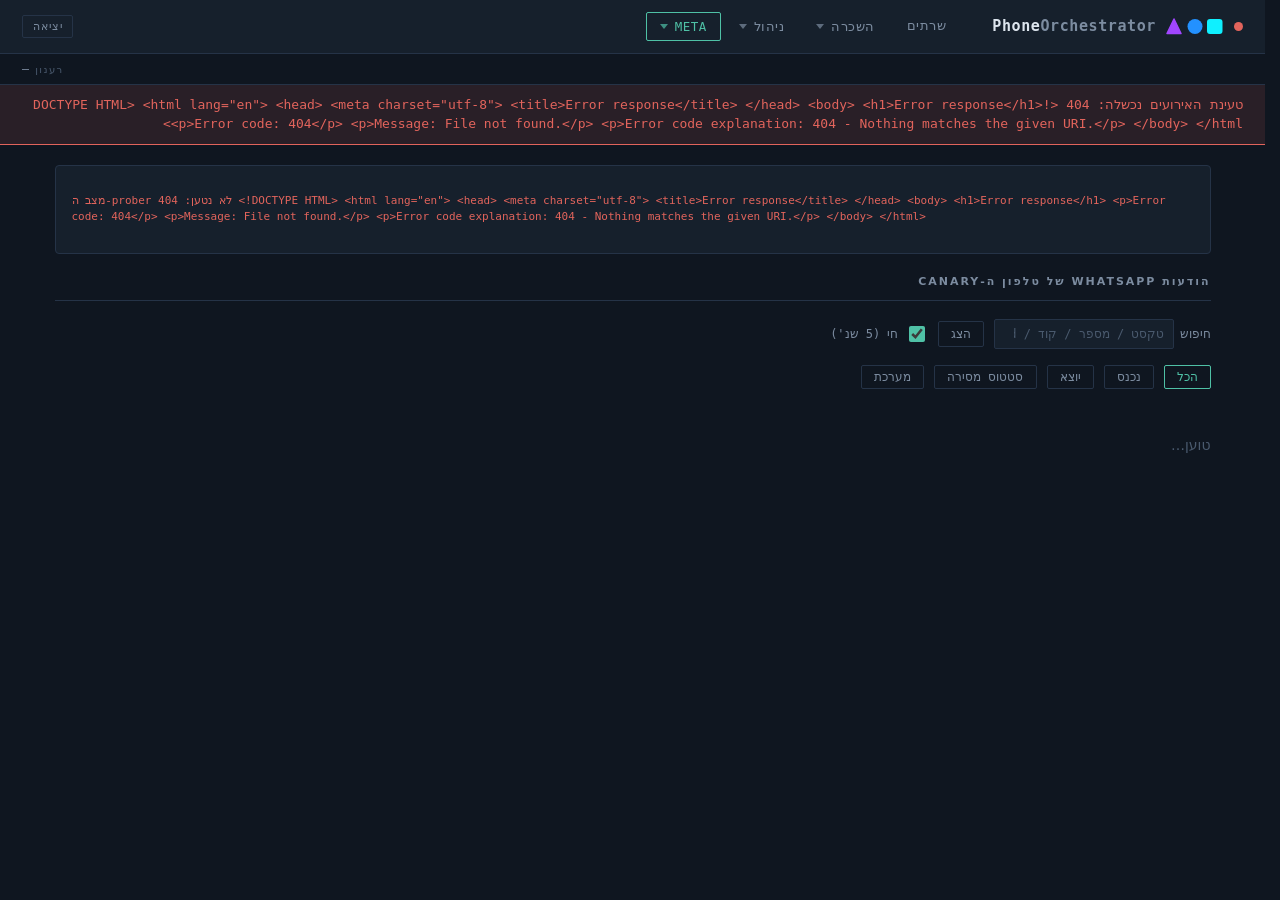
==== commit 35c12420: "MENU2" ====
--- a/src/wwwroot/canary-wa.html
+++ b/src/wwwroot/canary-wa.html
@@ -41,6 +41,7 @@
         <a href="/customers.html">לקוחות</a>
         <a href="/unwanted.html">חסומים</a>
         <a href="/plans.html">תוכניות</a>
+        <a href="/rentals.html">השכרות</a>
         <a href="/config.html">הגדרות</a>
       </div>
     </div>
--- a/src/wwwroot/styles.css
+++ b/src/wwwroot/styles.css
@@ -648,3 +648,19 @@
 }
 
 @media (display-mode: standalone) { .bar__install { display: none; } }
+
+/* ── form controls: dark everywhere (no white native inputs/spinners/pickers) ──
+   :where() = zero specificity, so page-specific input rules still win. */
+:root { color-scheme: dark; accent-color: var(--ok); }
+:where(input:not([type=checkbox]):not([type=radio]):not([type=range]):not([type=file]), select, textarea) {
+  background: var(--ground); color: var(--paper);
+  border: 1px solid var(--rule); border-radius: 2px;
+  font: inherit; font-family: var(--mono); font-size: 13px; padding: 5px 8px;
+}
+:where(input, select, textarea):focus { outline: none; border-color: var(--ok); }
+:where(input, select, textarea):disabled { opacity: .5; }
+:where(input, textarea)::placeholder { color: var(--dim); }
+select option { background: var(--panel); color: var(--paper); }
+input[type=checkbox], input[type=radio] { width: 16px; height: 16px; cursor: pointer; }
+.tbl input[type=text], .tbl input[type=number], .tbl select, .tbl textarea,
+.inline input, .inline select { background: var(--ground); border-color: var(--rule); }
